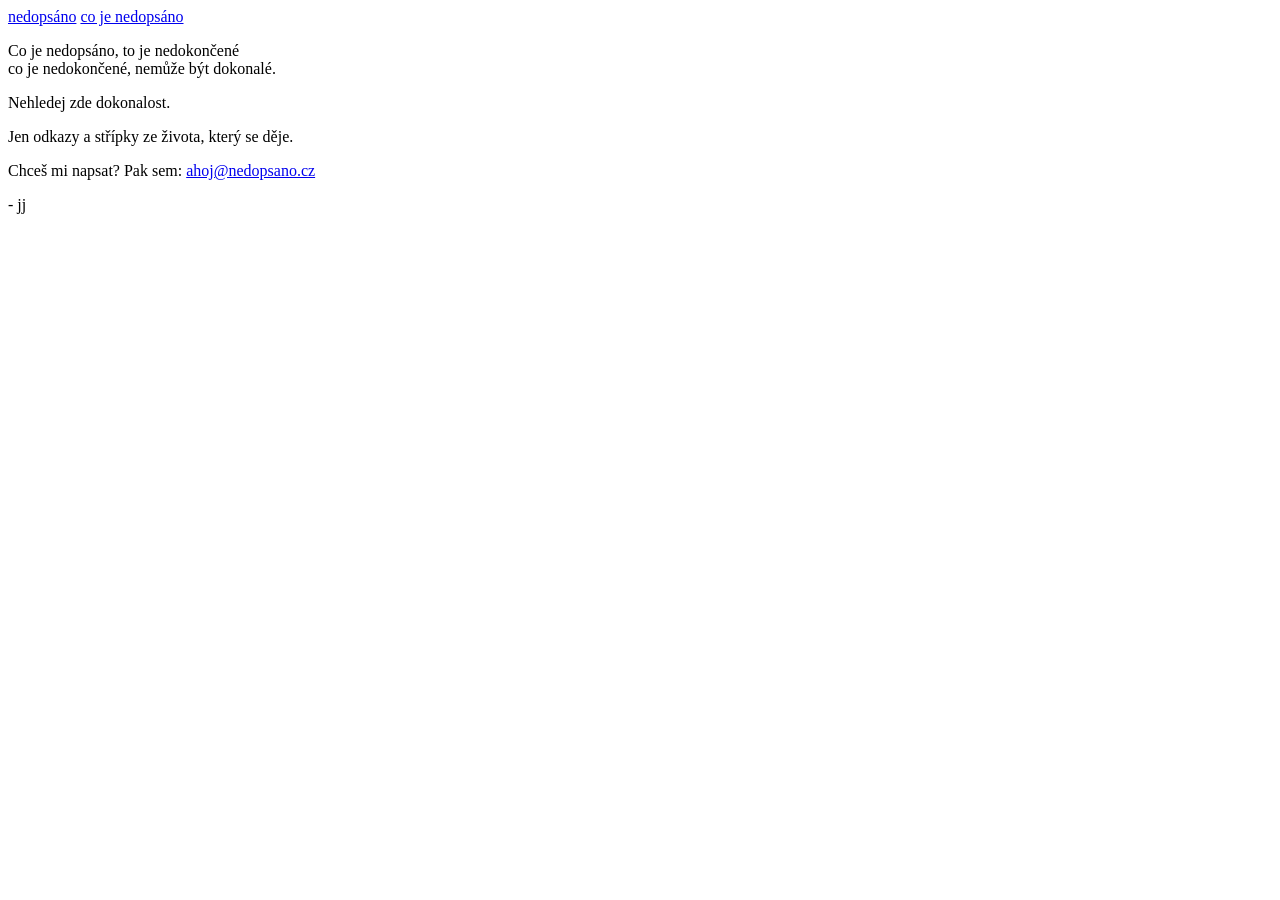
==== nedopsano/index.html @ 820eefed "deploy: c5630edc2e0c19f6895c60c93532ec7e1f44b0ce" ====
<!DOCTYPE html>
<html lang="cs">
<head>
  <meta charset="utf-8">
  <meta name="viewport" content="width=device-width, initial-scale=1">
  <title>(...) · nedopsáno</title>
  <link rel="icon" type="image/svg+xml" href="https://nedopsano.cz/favicon.svg">
  <link rel="alternate icon" href="https://nedopsano.cz/favicon.ico">
  <link rel="stylesheet" href="https://nedopsano.cz/theme/css/style.css?v=bf0b53ca">
  <link rel="alternate" type="application/atom+xml" title="nedopsáno"
        href="https://nedopsano.cz/feed.atom.xml">
</head>
<body>
  <a class="corner wordmark" href="https://nedopsano.cz/">nedopsáno</a>
  <a class="corner about" href="https://nedopsano.cz/nedopsano/">co je nedopsáno</a>

<main>
  <article class="poem">
    <p>Co je nedopsáno, to je nedokončené<br>
    co je nedokončené, nemůže být dokonalé.</p>
    <p>Nehledej zde dokonalost.</p>
    <p>Jen odkazy a střípky ze života, který se děje.</p>
    <p>Chceš mi napsat? Pak sem: <a href="mailto:ahoj@nedopsano.cz">ahoj@nedopsano.cz</a></p>
    <footer>- jj</footer>
  </article>
</main>
</body>
</html>
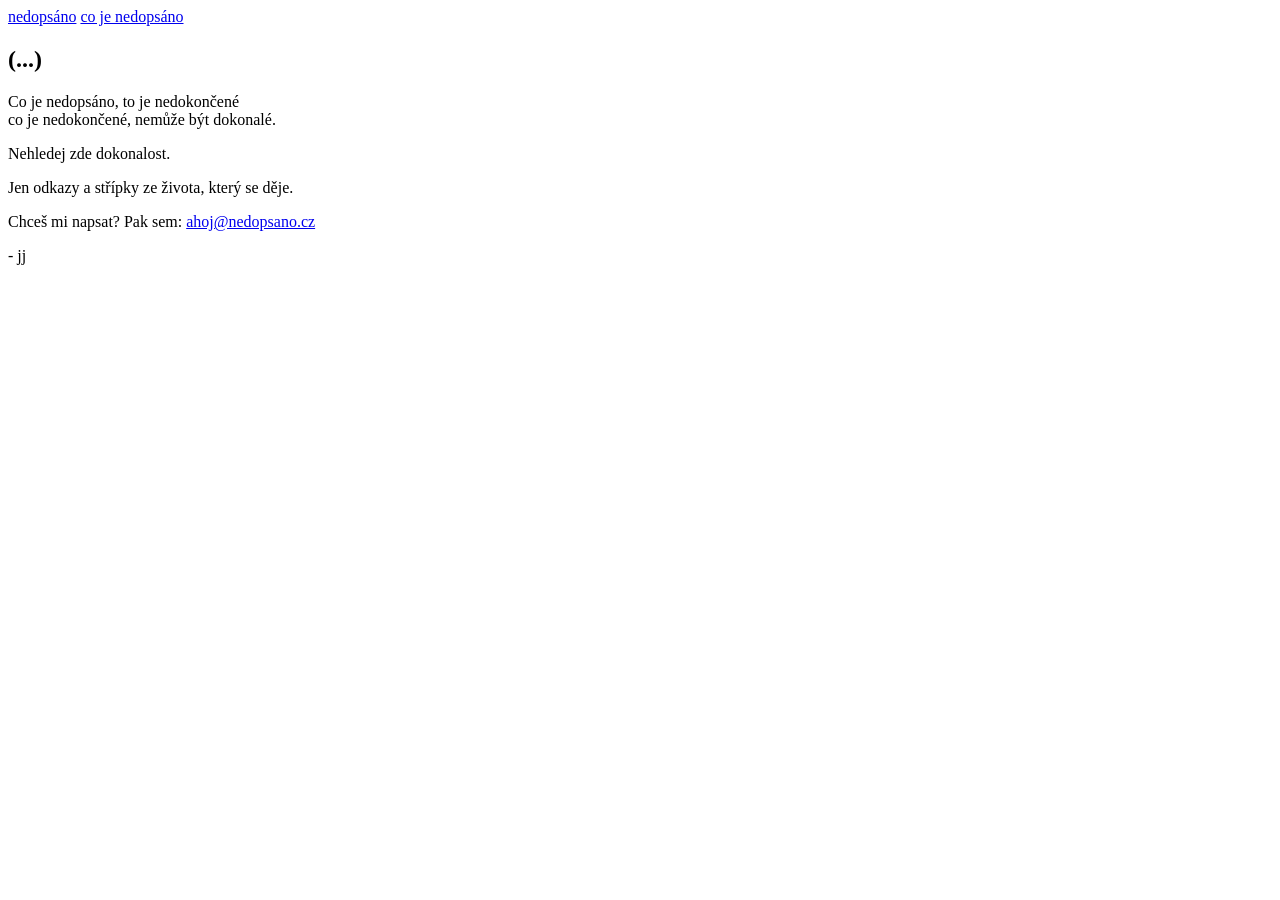
==== commit 58c66f35: "deploy: 2a327de34cf69649d1a91b4301c9eda48cf1cfd8" ====
--- a/nedopsano/index.html
+++ b/nedopsano/index.html
@@ -6,7 +6,7 @@
   <title>(...) · nedopsáno</title>
   <link rel="icon" type="image/svg+xml" href="https://nedopsano.cz/favicon.svg">
   <link rel="alternate icon" href="https://nedopsano.cz/favicon.ico">
-  <link rel="stylesheet" href="https://nedopsano.cz/theme/css/style.css?v=bf0b53ca">
+  <link rel="stylesheet" href="https://nedopsano.cz/theme/css/style.css?v=9418cccd">
   <link rel="alternate" type="application/atom+xml" title="nedopsáno"
         href="https://nedopsano.cz/feed.atom.xml">
 </head>
@@ -16,6 +16,7 @@
 
 <main>
   <article class="poem">
+    <h2>(...)</h2>
     <p>Co je nedopsáno, to je nedokončené<br>
     co je nedokončené, nemůže být dokonalé.</p>
     <p>Nehledej zde dokonalost.</p>
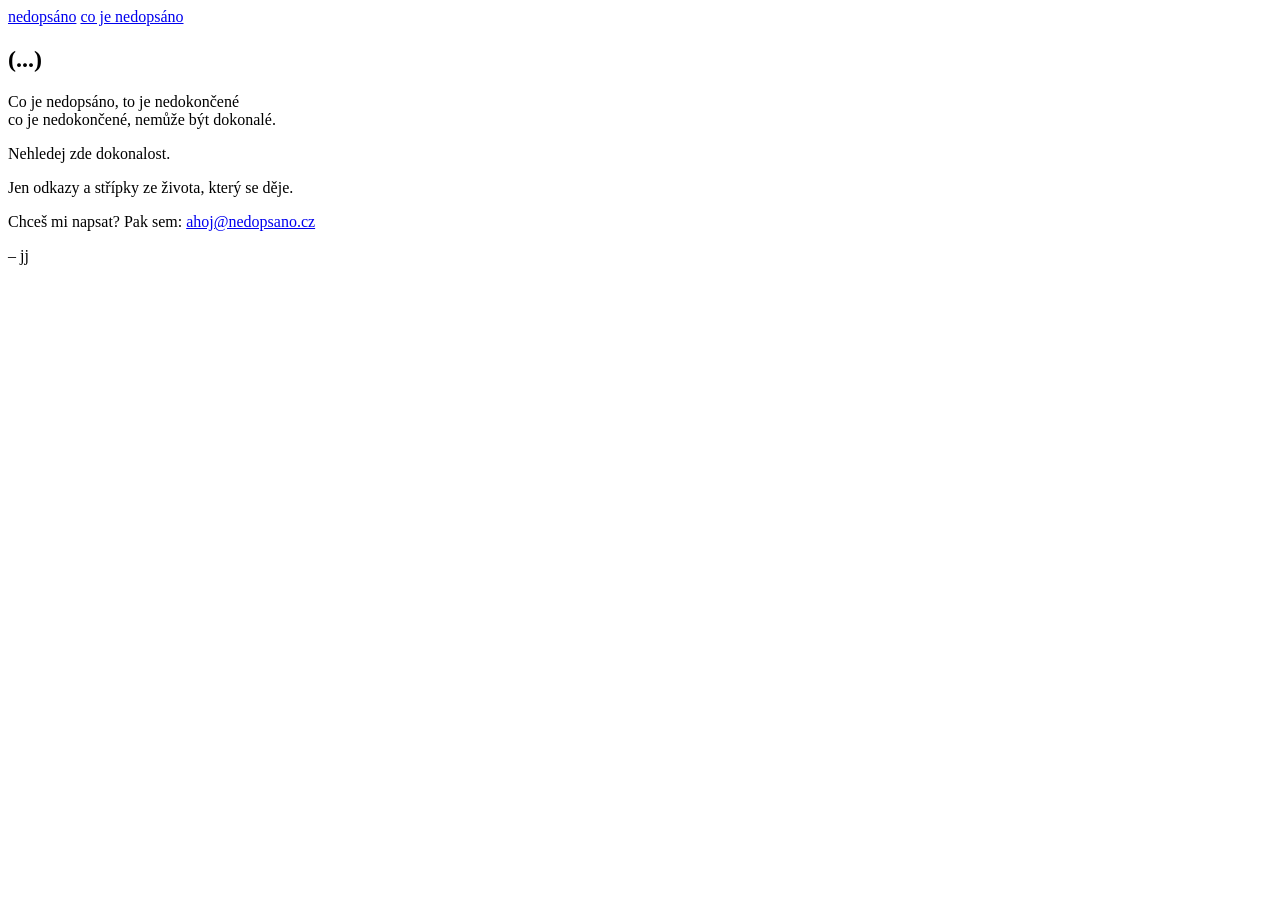
==== commit 12e03796: "deploy: dedf9a83e1e7039cef31483e1c7dc26ece04a6f1" ====
--- a/nedopsano/index.html
+++ b/nedopsano/index.html
@@ -6,7 +6,7 @@
   <title>(...) · nedopsáno</title>
   <link rel="icon" type="image/svg+xml" href="https://nedopsano.cz/favicon.svg">
   <link rel="alternate icon" href="https://nedopsano.cz/favicon.ico">
-  <link rel="stylesheet" href="https://nedopsano.cz/theme/css/style.css?v=9418cccd">
+  <link rel="stylesheet" href="https://nedopsano.cz/theme/css/style.css?v=e80733f9">
   <link rel="alternate" type="application/atom+xml" title="nedopsáno"
         href="https://nedopsano.cz/feed.atom.xml">
 </head>
@@ -22,7 +22,7 @@
     <p>Nehledej zde dokonalost.</p>
     <p>Jen odkazy a střípky ze života, který se děje.</p>
     <p>Chceš mi napsat? Pak sem: <a href="mailto:ahoj@nedopsano.cz">ahoj@nedopsano.cz</a></p>
-    <footer>- jj</footer>
+    <footer>– jj</footer>
   </article>
 </main>
 </body>
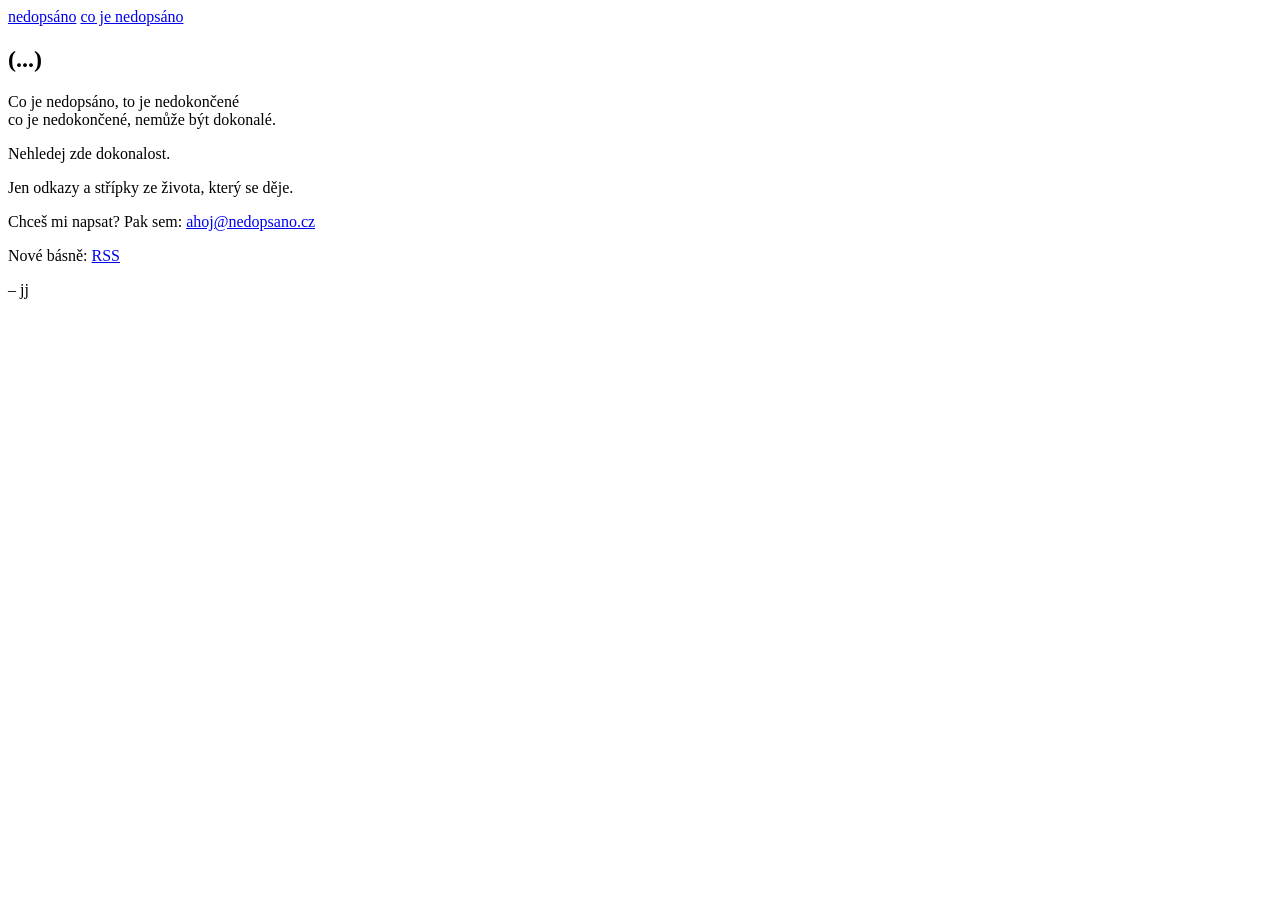
==== commit 7c4740c9: "deploy: 1c5379d5d1ddbef887385d1b3a1f3e813e28e9d6" ====
--- a/nedopsano/index.html
+++ b/nedopsano/index.html
@@ -4,6 +4,7 @@
   <meta charset="utf-8">
   <meta name="viewport" content="width=device-width, initial-scale=1">
   <title>(...) · nedopsáno</title>
+  <meta name="description" content="Nehledej zde dokonalost. Jen odkazy a střípky ze života, který se děje.">
   <link rel="icon" type="image/svg+xml" href="https://nedopsano.cz/favicon.svg">
   <link rel="alternate icon" href="https://nedopsano.cz/favicon.ico">
   <link rel="stylesheet" href="https://nedopsano.cz/theme/css/style.css?v=e80733f9">
@@ -22,6 +23,7 @@
     <p>Nehledej zde dokonalost.</p>
     <p>Jen odkazy a střípky ze života, který se děje.</p>
     <p>Chceš mi napsat? Pak sem: <a href="mailto:ahoj@nedopsano.cz">ahoj@nedopsano.cz</a></p>
+    <p>Nové básně: <a href="https://nedopsano.cz/feed.atom.xml">RSS</a></p>
     <footer>– jj</footer>
   </article>
 </main>
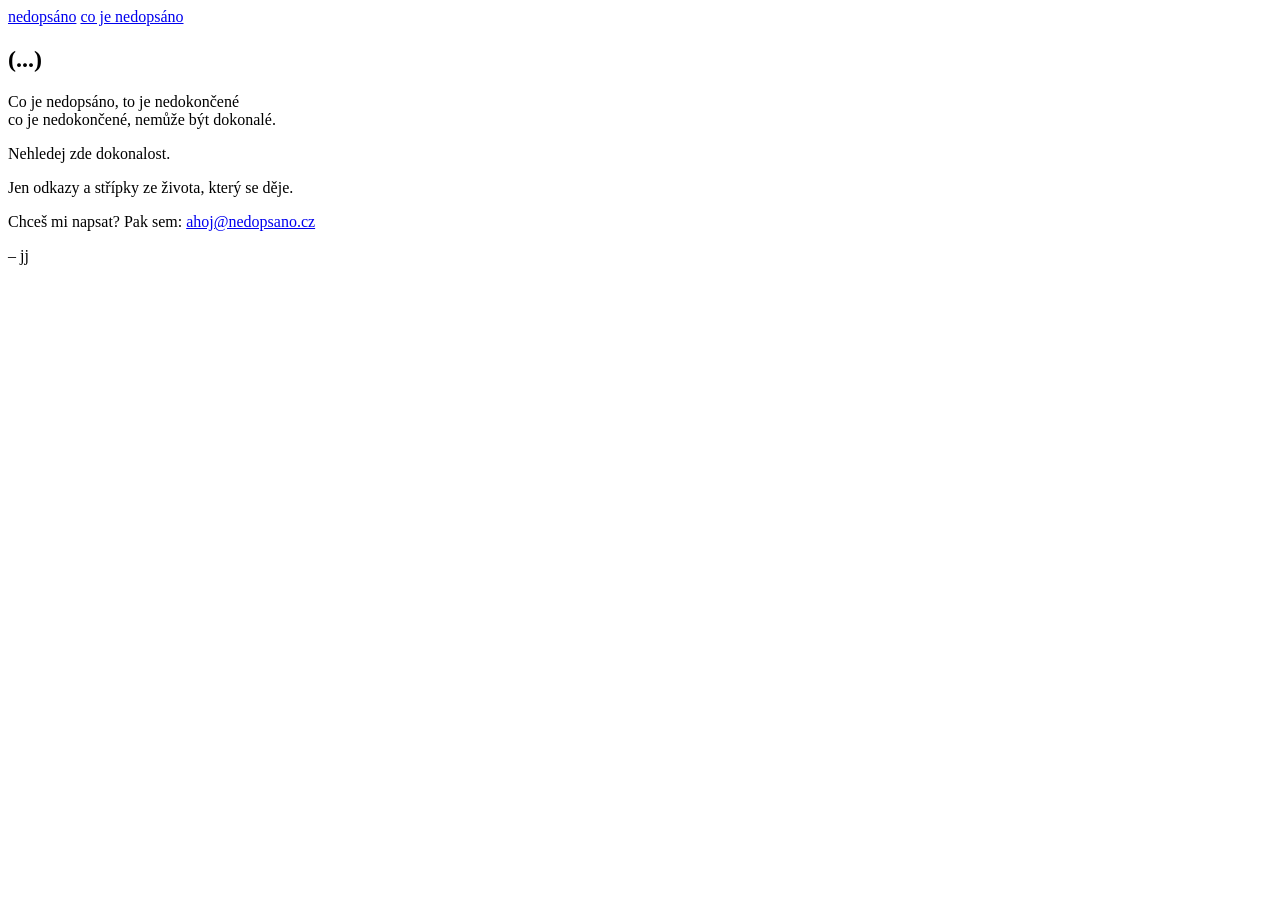
==== commit a22498c9: "deploy: ce4cab327a13e7a23c9d49978d7694602aa765df" ====
--- a/nedopsano/index.html
+++ b/nedopsano/index.html
@@ -3,7 +3,7 @@
 <head>
   <meta charset="utf-8">
   <meta name="viewport" content="width=device-width, initial-scale=1">
-  <title>(...) · nedopsáno</title>
+  <title>nedopsáno</title>
   <meta name="description" content="Nehledej zde dokonalost. Jen odkazy a střípky ze života, který se děje.">
   <link rel="icon" type="image/svg+xml" href="https://nedopsano.cz/favicon.svg">
   <link rel="alternate icon" href="https://nedopsano.cz/favicon.ico">
@@ -23,7 +23,6 @@
     <p>Nehledej zde dokonalost.</p>
     <p>Jen odkazy a střípky ze života, který se děje.</p>
     <p>Chceš mi napsat? Pak sem: <a href="mailto:ahoj@nedopsano.cz">ahoj@nedopsano.cz</a></p>
-    <p>Nové básně: <a href="https://nedopsano.cz/feed.atom.xml">RSS</a></p>
     <footer>– jj</footer>
   </article>
 </main>
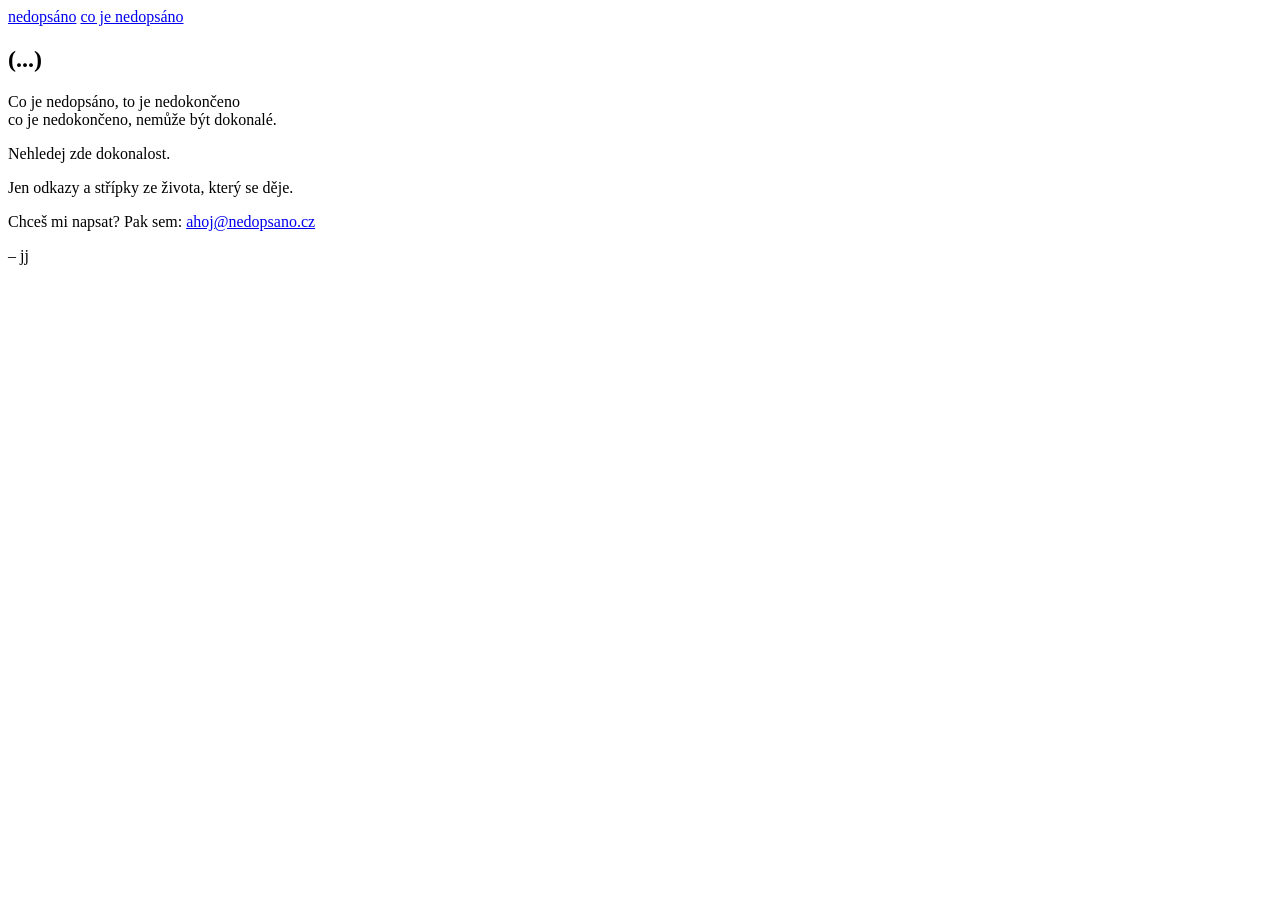
==== commit 093a78e8: "deploy: bda47411ba502dc77c1b97e3c5eebb2595953d09" ====
--- a/nedopsano/index.html
+++ b/nedopsano/index.html
@@ -18,8 +18,8 @@
 <main>
   <article class="poem">
     <h2>(...)</h2>
-    <p>Co je nedopsáno, to je nedokončené<br>
-    co je nedokončené, nemůže být dokonalé.</p>
+    <p>Co je nedopsáno, to je nedokončeno<br>
+    co je nedokončeno, nemůže být dokonalé.</p>
     <p>Nehledej zde dokonalost.</p>
     <p>Jen odkazy a střípky ze života, který se děje.</p>
     <p>Chceš mi napsat? Pak sem: <a href="mailto:ahoj@nedopsano.cz">ahoj@nedopsano.cz</a></p>
